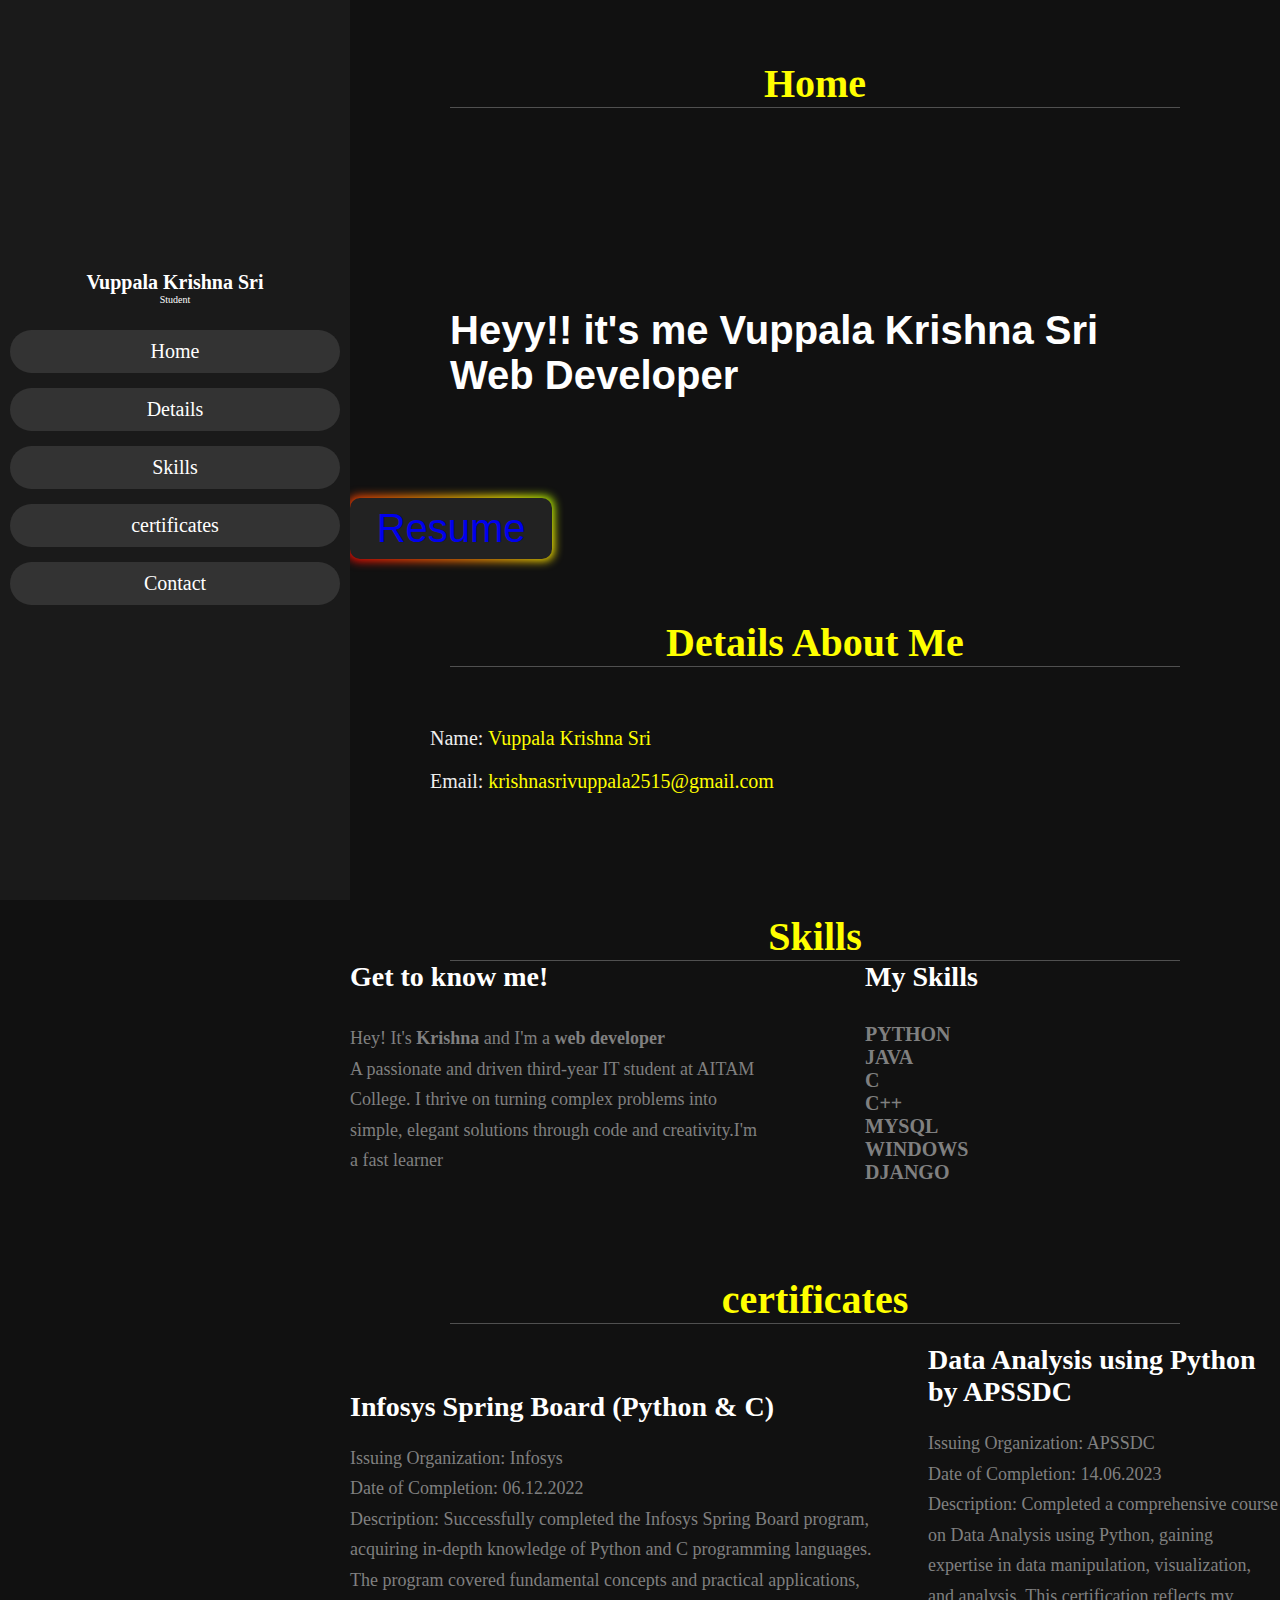
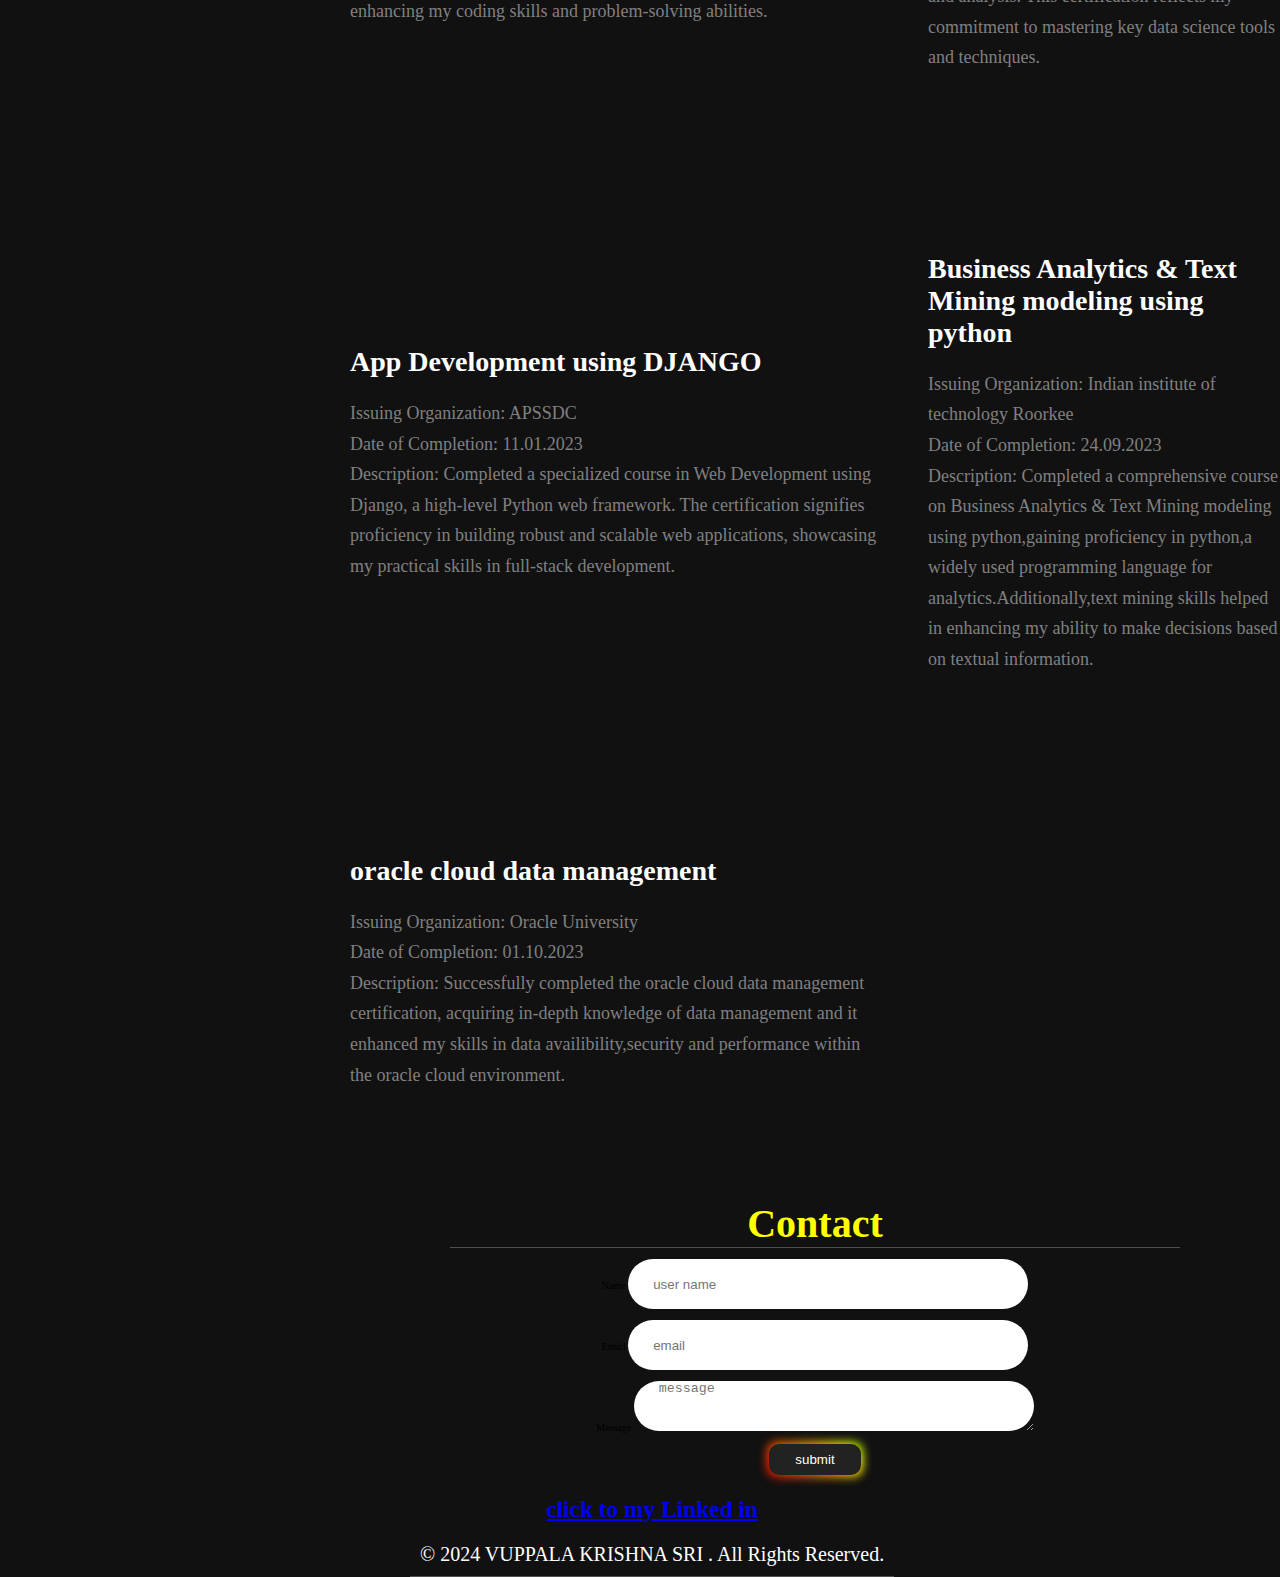
==== newport.html @ 5302c92c "Add files via upload" ====
<!DOCTYPE html>
<html lang="en">
<head>
    <meta charset="UTF-8"
<meta name="viewpoint" content="width=device-width, initial-scale=1.0">
       <title>Document</title>
       <link rel="stylesheet" href="css.css">
       
</head>
<body>
    <header>
       <div class="user">
       <h5 class="nm">Vuppala Krishna Sri</h5>
       <p class="jb">Student</p>
       </div>
       <nav class="nv">
	   
          <ul>
			 <li><a href="#Home">Home</a></li>
             <li><a href="#Details">Details</a></li>
			 <li><a href="#Skills">Skills</a></li>
             <li><a href="#certificates">certificates</a></li>
			 <li><a href="#Contact">Contact</a></li>
             
          </ul>
       </nav>
    </header>
	
         <section class="Home" id="Home">
        <h1 class="heading"><span>Home</span></h1>
		  <div class="intro">
                <div class="me">
                    <h2 style=" text-decoration:color: white; font-size: 40px"> Heyy!! it's me Vuppala Krishna Sri <br> Web Developer </br> </h2>
                   
            
                    
                </div>
				</div>
                <div class="resume"></div>
                   <button class="button-85" role="button"> <a href="resume.pdf" style=" text-decoration: none; font-size: 40px; margin-left: 0px;">Resume</a></button>
            </div>
        </section>
        
    <section class="Details" id="Details">
        <h1 class="heading"><span>Details About Me</span></h1>
        <div class="Row">
        <div class="det">
             <h3><span>Name: </span>Vuppala Krishna Sri</h3>
             <h3><span>Email: </span>krishnasrivuppala2515@gmail.com</h3>    
        </div>
    </div>
    </section>
	<section class="Skills" id="Skills">
        <h1 class="heading"><span>Skills</span></h1>
			<section id="about" class="about sec-pad">
      <div class="main-container">
        
        <div class="about__content">
          <div class="about__content-main">
            <h3 class="about__content-title">Get to know me!</h3>
            <div class="about__content-details">
              <p class="about__content-details-para">
                Hey! It's 
                <strong>Krishna </strong>
                and I'm a <strong> web developer</strong> 
                <br>A passionate and driven third-year IT student at AITAM College.
                I thrive on turning complex problems into simple, elegant solutions through code and creativity.I'm a fast learner</br>
              </p>
            </div>
          </div>
		  <div class="about__content-skills">
            <h3 class="about__content-title">My Skills</h3>
            <div class="skills">
              <div class="skills__skill"><h1>PYTHON</h1></div>
              <div class="skills__skill"><h1>JAVA</h1></div>
              <div class="skills__skill"><h1>C</h1></div>
              <div class="skills__skill"><h1>C++</h1></div>
              <div class="skills__skill"><h1>MYSQL</h1></div>
              <div class="skills__skill"><h1>WINDOWS</h1></div>
              <div class="skills__skill"><h1>DJANGO</h1></div>
            </div>
          </div>
		  </div>
		  </div>
		  </section>
		  <section class="projects sec-pad" id="projects">
		   <h1 class="heading"><span>certificates</span></h1>
		  <div class="main-container">
         
          <div class="projects__content">
              <div class="projects__row">
                  <div class="projects__row-content">
                      <h3 class="projects__row-content-title">Infosys Spring Board (Python & C)</h3>
                      <p class="projects__row-content-desc">
                           Issuing Organization: Infosys<br>
                           Date of Completion: 06.12.2022<br>
                           Description: Successfully completed the Infosys Spring Board program, acquiring in-depth knowledge of Python and C programming languages. The program covered fundamental concepts and practical applications, enhancing my coding skills and problem-solving abilities.
                      </p>
                  </div>
                    <div class="projects__row-content">
                      <h3 class="projects__row-content-title">Data Analysis using Python by APSSDC</h3>
                      <p class="projects__row-content-desc">
                          Issuing Organization: APSSDC<br>
                          Date of Completion: 14.06.2023<br>
                          Description: Completed a comprehensive course on Data Analysis using Python, gaining expertise in data manipulation, visualization, and analysis. This certification reflects my commitment to mastering key data science tools and techniques.
                      </p>
                  </div>
              </div>
  
              <div class="projects__row">
                  <div class="projects__row-content">
                      <h3 class="projects__row-content-title">App Development using DJANGO</h3>
                      <p class="projects__row-content-desc">
                          Issuing Organization: APSSDC<br>
                          Date of Completion: 11.01.2023<br>
                          Description: Completed a specialized course in Web Development using Django, a high-level Python web framework. The certification signifies proficiency in building robust and scalable web applications, showcasing my practical skills in full-stack development.
                      </p>
                  </div>
				   <div class="projects__row-content">
                      <h3 class="projects__row-content-title">Business Analytics & Text Mining modeling using python</h3>
                      <p class="projects__row-content-desc">
                          Issuing Organization: Indian institute of technology Roorkee <br>
                          Date of Completion: 24.09.2023<br>
                          Description: Completed a comprehensive course on Business Analytics & Text Mining modeling using python,gaining proficiency in python,a widely used programming language for analytics.Additionally,text mining skills helped in enhancing my ability to make decisions based on textual information.
                      </p>
                  </div>
              </div>
			  <div class="projects__row">
                  <div class="projects__row-content">
                      <h3 class="projects__row-content-title">oracle cloud data management</h3>
                      <p class="projects__row-content-desc">
                           Issuing Organization: Oracle University<br>
                           Date of Completion: 01.10.2023<br>
                           Description: Successfully completed the oracle cloud data management certification, acquiring in-depth knowledge of data management and it enhanced my skills in data availibility,security and performance within the oracle cloud environment.
                      </p>
                  </div>
			  </div>
          </div>
      </div>
  </section>

  <section class="Contact" id="Contact">
        <h1 class="heading"><span>Contact</span></h1>
            <fieldset>

            <div class="con">
            <div class="container">
                <form  action="https://api.web3forms.com/submit" method="POST" align="center" border="0" cellspacing="600" > 
                    <div>
							<input type="hidden" name="access_key" value="6394c1d1-5523-4d4b-9097-e5754a8e74f9">

                            <br><label for="name">Name</label></td>
                            <input type="text" name="name" placeholder="user name" size="50" class="inputs" required></br>
                            <br><label for="name">Email</label></td>
                            <input type="email" name="email" placeholder="email" id="email" size="50" class="inputs" required ><br>
							<br><label for="name">Message</label></td>
                            <textarea name="message" placeholder="message" id="message" size="50" class="inputs" required ></textarea></br>
                        
                            <br><center><button class="button-85" role="button">submit</button></center></br>
                       
                    </div>
					</form>
                    <table align="center">
                    <tr>
                        <td colspan="2">
                            <div class="apps" align="center">
                                <h3><a href="https://www.linkedin.com/in/krishna-sri-vuppala-82447a282">click to my Linked in</a></h3>
    
                            </div>
                        </td>
                        </tr>
                        <tr align="center">
                            <td colspan="2">
                                <footer>
                                    <div class="container">
                                        <p>&copy; 2024 VUPPALA KRISHNA SRI . All Rights Reserved.</p>
                                    </div>
                                </footer>
                            </td>
                        </tr>
                                
                        </div>
                    </tr>
               
                </form>
            </div> 
            
        </section>
        </fieldset>
        

</body>
</html>
---- css.css ----
*{
    padding: 0;
    margin: 0;
    outline: none;
    border: none;
    box-sizing: border-box;
}

html{
    font-size: 62.5%;
    overflow-x: hidden;
}
body{
    background-color: #111;
    overflow: hidden;
    padding-left: 35rem;
}


.heading{
    text-align: center;
    margin: 0 10rem;
    font-size: 4rem;
    padding-top: 6rem;
    border-bottom: .1rem solid #fff4;
    color: #fff;
}

.heading span{
    color: yellow;
}

.title{
    text-align: center;
    margin: 0 6rem;
    font-size: 4rem;
    padding-top: 6rem;
    border-bottom: .1rem solid #fff4;
    color: #fff;
}

.title span{
    color: yellow;
}

.head{
    text-align: center;
    margin: 0 6rem;
    font-size: 4rem;
    padding-top: 5rem;
    border-bottom: .1rem solid #fff4;
    color: #fff;
}
.head span{
    color: yellow;
}
.pro{
    text-align: center;
    margin: 0 6rem;
    font-size: 4rem;
    padding-top: 5rem;
    border-bottom: .1rem solid #fff4;
    color: #fff;
}
.pro span{
    color: yellow;
}
header{
    position:fixed;
    top: 0;
    left: 0;
    z-index: 1000;
    height: 100%;
    width: 35rem;
    background:#1a1a1a;
    display: flex;
    align-items: center;
    justify-content: center;
    flex-flow: column;
    text-align: center;
}

header .user img{
    height: 13rem;
    width: 13rem;
    border-radius: 50%;
    object-fit: cover;
    border: .5rem solid;
}

header .user .nm{
    font-size:2rem;
    color: #fff;
}

header .user .jb{
    font-size:1rem;
    color: #fff;
}

header .nv{
    width: 100%;
}
header .nv ul{
    list-style: none;
    padding: 1rem ;
}

header .nv ul li a{
    display: block;
    padding: 1rem;
    margin: 1.5rem 0;
    background: #333;
    color: #fff;
    font-size: 2rem;
    border-radius: 5rem;
    text-decoration: none;  
}
header .nv ul li a:hover{
    background-color:yellowgreen;
}
.nav{
	width:650px;
	height:70px;
	display:flex;
	background:#151414;
}
.nav .link{
	position:relative;
	flex:1;
	line-height:70px
	text-align:center;
}

.intro{
    background-repeat: no-repeat;
    padding: 100px;
    background-color: white-smoke;
	color:white;
}
.me{
    display: flex;
    margin-top: 100px;
    font-size:40px;
    margin-left: 0px;
   font-family:sans-serif; 
.pic{
    display: flex;
    padding: 0px;
    padding-top: -50px;
    margin-left: 250px;
    margin-bottom: 50px;
}

}
.Details .Row{
    display: flex;
    align-items: center;
    justify-content: center;
    flex-wrap: wrap;
    padding: 3rem 0;
}

.Details .Row .det{
    flex: 1 1 48rem;
    padding: 2rem 1rem;
    padding-left: 8rem;
}

.Details .Row .det h3{
    font-size: 2rem;
    color: yellow;
    padding: 1rem 0;
    font-weight: normal;
}

.Details .Row .det h3 span{
    color: #eee;
    padding: 0. 5rem;
}
.about {
  background: white-smoke;}
  .about__content {
    display: grid;
    grid-template-columns: 1fr 1fr;
    grid-gap: 10rem; 
	color:grey;}
    @media only screen and (max-width: 56.25em) {
      .about__content {
        grid-template-columns: 1fr;
        grid-gap: 8rem;
			} }
    .about__content-title {
      font-weight: 700;
      font-size: 2.8rem;
      margin-bottom: 3rem;
	  color:white;	  }
      @media only screen and (max-width: 37.5em) {
        .about__content-title {
          font-size: 2.4rem; } }
    .about__content-details-para {
      font-size: 1.8rem;
      color: grey;
      max-width: 60rem;
      line-height: 1.7;
      margin-bottom: 1rem; }
      .about__content-details-para--hl {
        font-weight: 700;
        margin: 0 3px;
		}
      .about__content-details-para:last-child {
        margin-bottom: 4rem; }
.projects__row {
  display: grid;
  color:white;
  grid-template-columns: 1.5fr 1fr;
  grid-gap: 5rem;
  margin-bottom: 11rem; }
  @media only screen and (max-width: 56.25em) {
    .projects__row {
      grid-template-columns: 1fr;
      grid-gap: 2rem;
      margin-bottom: 8rem; } }
  @media only screen and (max-width: 56.25em) {
    .projects__row {
      text-align: center; } }
  .projects__row:last-child {
    margin-bottom: 0; }
  .projects__row-img-cont {
    overflow: hidden; }
  .projects__row-img {
    width: 100%;
    display: block;
    object-fit: cover; }
  .projects__row-content {
    padding: 2rem 0;
    display: flex;
    justify-content: center;
    flex-direction: column;
    align-items: flex-start; }
    @media only screen and (max-width: 56.25em) {
      .projects__row-content {
        align-items: center; } }
    .projects__row-content-title {
      font-weight: 700;
      font-size: 2.8rem;
      margin-bottom: 2rem; }
      @media only screen and (max-width: 37.5em) {
        .projects__row-content-title {
          font-size: 2.4rem; } }
    .projects__row-content-desc {
      font-size: 1.8rem;
      color: grey;
      max-width: 60rem;
      line-height: 1.7;
      margin-bottom: 3rem; }
      @media only screen and (max-width: 37.5em) {
        .projects__row-content-desc {
          font-size: 1.7rem; } }
table,th,td{
    border: 1px white smoke;
    border-collapse: collapse;
}
td{
    color: white;
    padding: 1rem;
}
th{
    color: white;
    padding: 1rem;
}
table{
    text-align: center;
    margin: 0 6rem;
    font-size: 2rem;
    padding: 1rem;
    border-bottom: .1rem solid #fff4;
    color: #fff;
}
.inputs{
	width: 400px;
	height: 50px;
	border: none;
	outline: none;
	padding-left: 25px;
	font-weight: 25px;
	color: grey;
	border-radius: 50px;
}
.con-textarea{
	height: 140px;
	padding-top: 15px;
	border-radius: 20px;
}
.button-85 {
    display: flex;
  padding: 0.6em 2em;
  border: none;
  outline: none;
  color: rgb(255, 255, 255);
  background: #111;
  cursor: pointer;
  position: relative;
  z-index: 0;
  border-radius: 10px;
  user-select: none;
  -webkit-user-select: none;
  touch-action: manipulation;
}

.button-85:before {
  content: "";
  background: linear-gradient(
    45deg,
    #ff0000,
    #ff7300,
    #fffb00,
    #48ff00,
    #00ffd5,
    #002bff,
    #7a00ff,
    #ff00c8,
    #ff0000
  );
  position: absolute;
  top: -2px;
  left: -2px;
  background-size: 400%;
  z-index: -1;
  filter: blur(5px);
  -webkit-filter: blur(5px);
  width: calc(100% + 4px);
  height: calc(100% + 4px);
  animation: glowing-button-85 20s linear infinite;
  transition: opacity 0.3s ease-in-out;
  border-radius: 10px;
}

@keyframes glowing-button-85 {
  0% {
    background-position: 0 0;
  }
  50% {
    background-position: 400% 0;
  }
  100% {
    background-position: 0 0;
  }
}

.button-85:after {
  z-index: -1;
  content: "";
  position: absolute;
  width: 100%;
  height: 100%;
  background: #222;
  left: 0;
  top: 0;
  border-radius: 10px;
}
#lis li{
    margin: 0 9rem;
    color: white;
    font-size: medium;
    padding: .5rem 1rem;
}
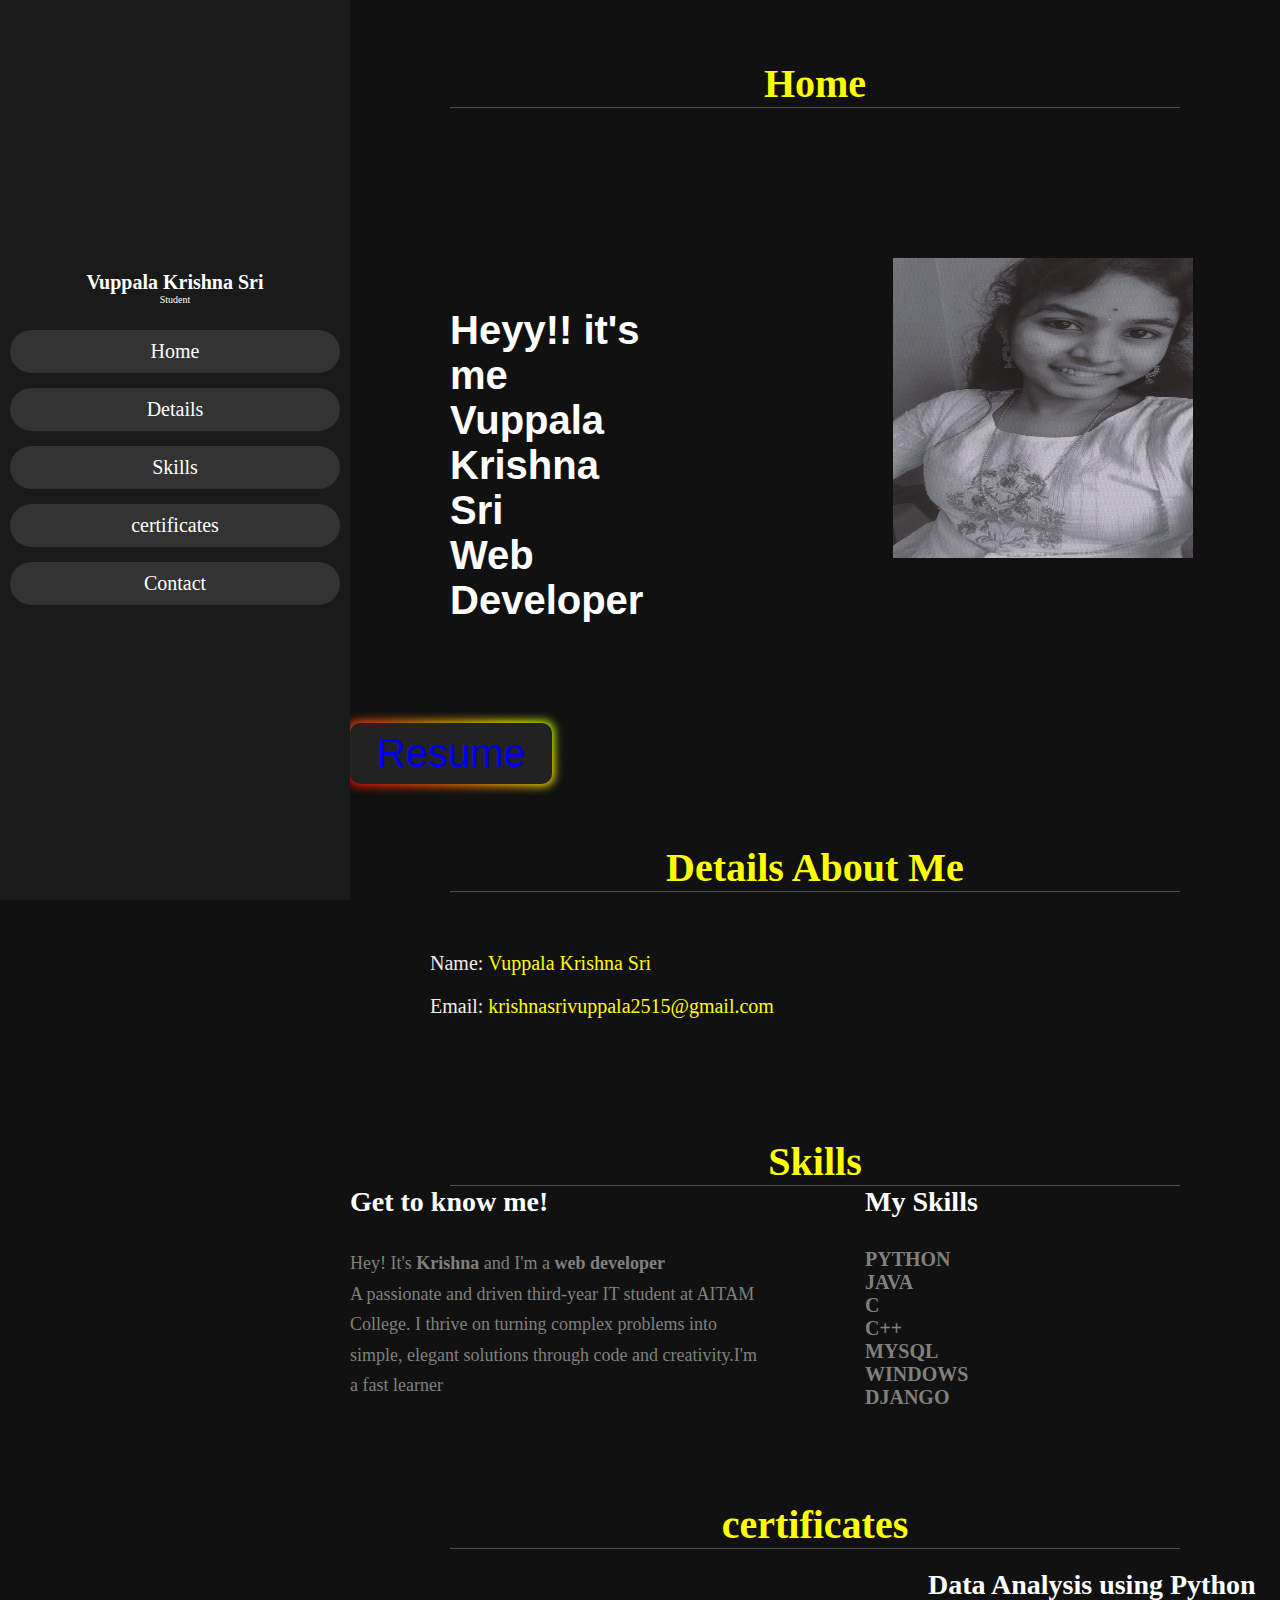
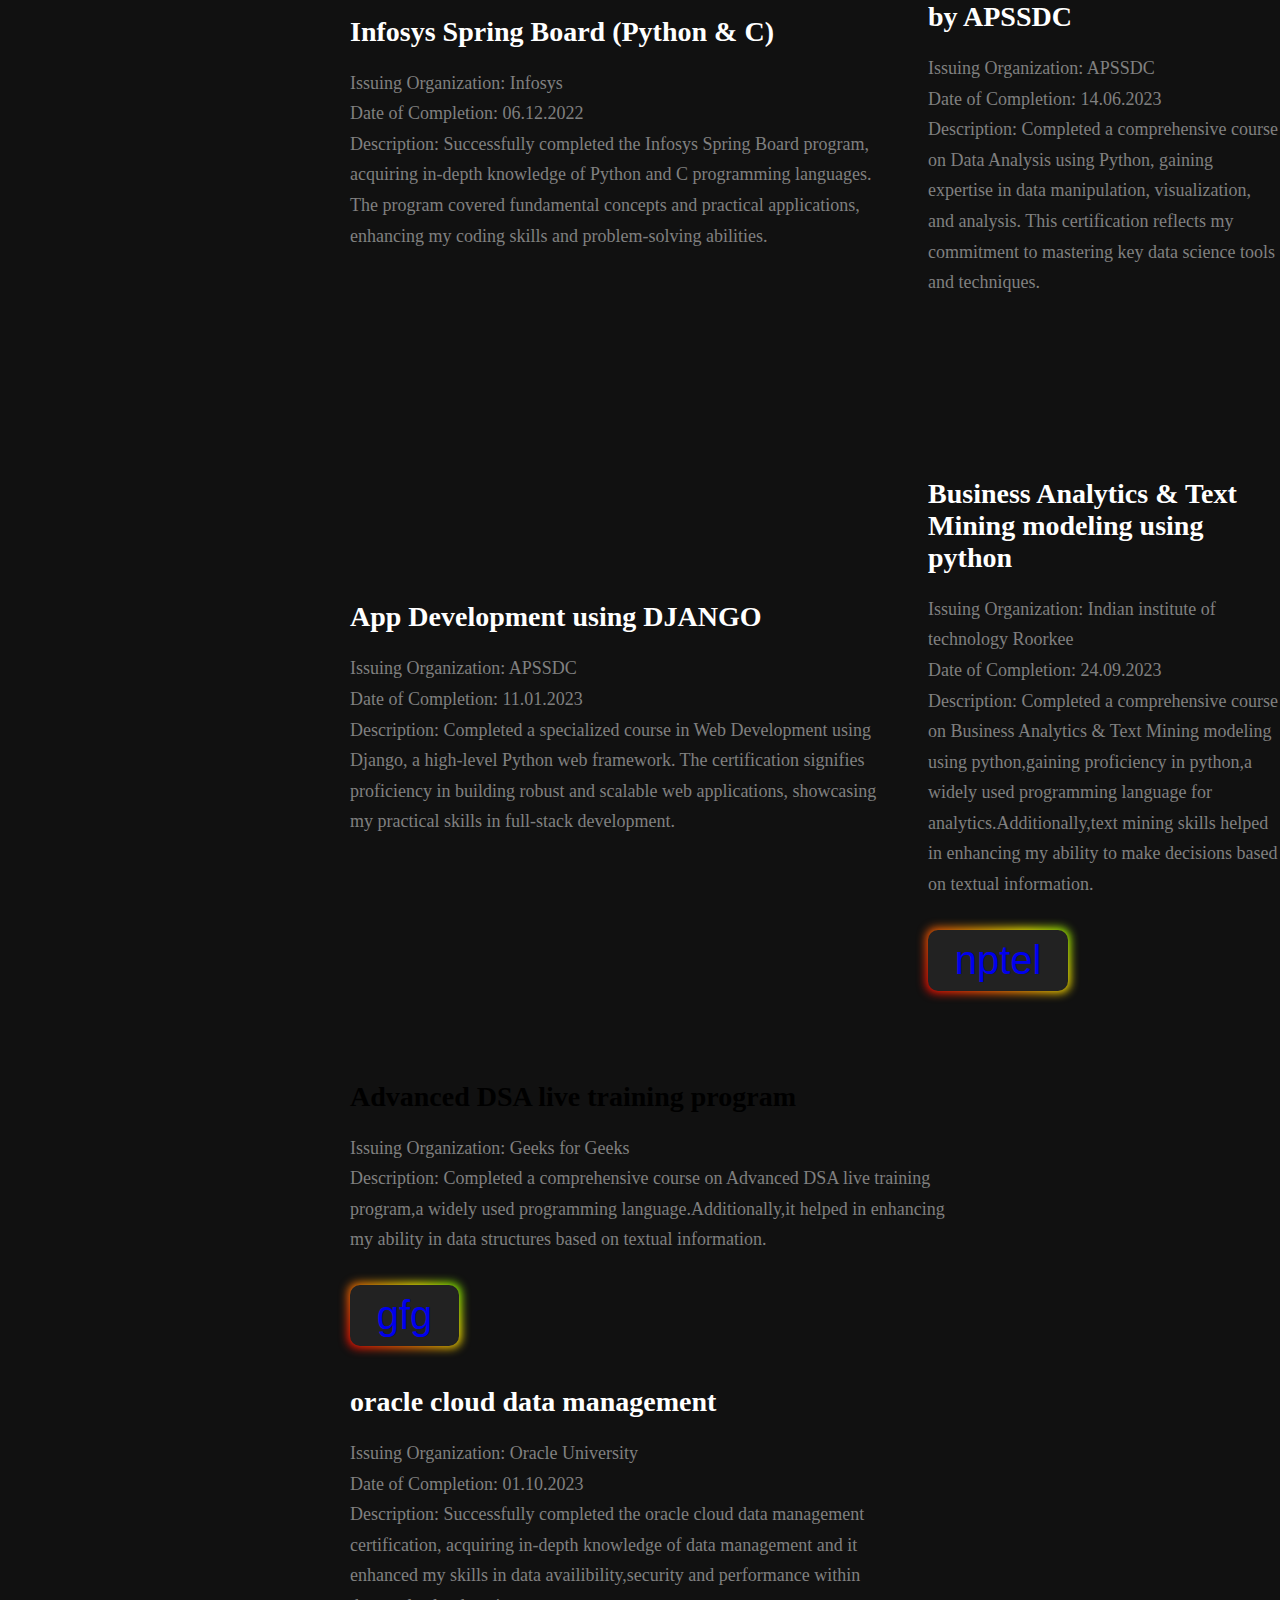
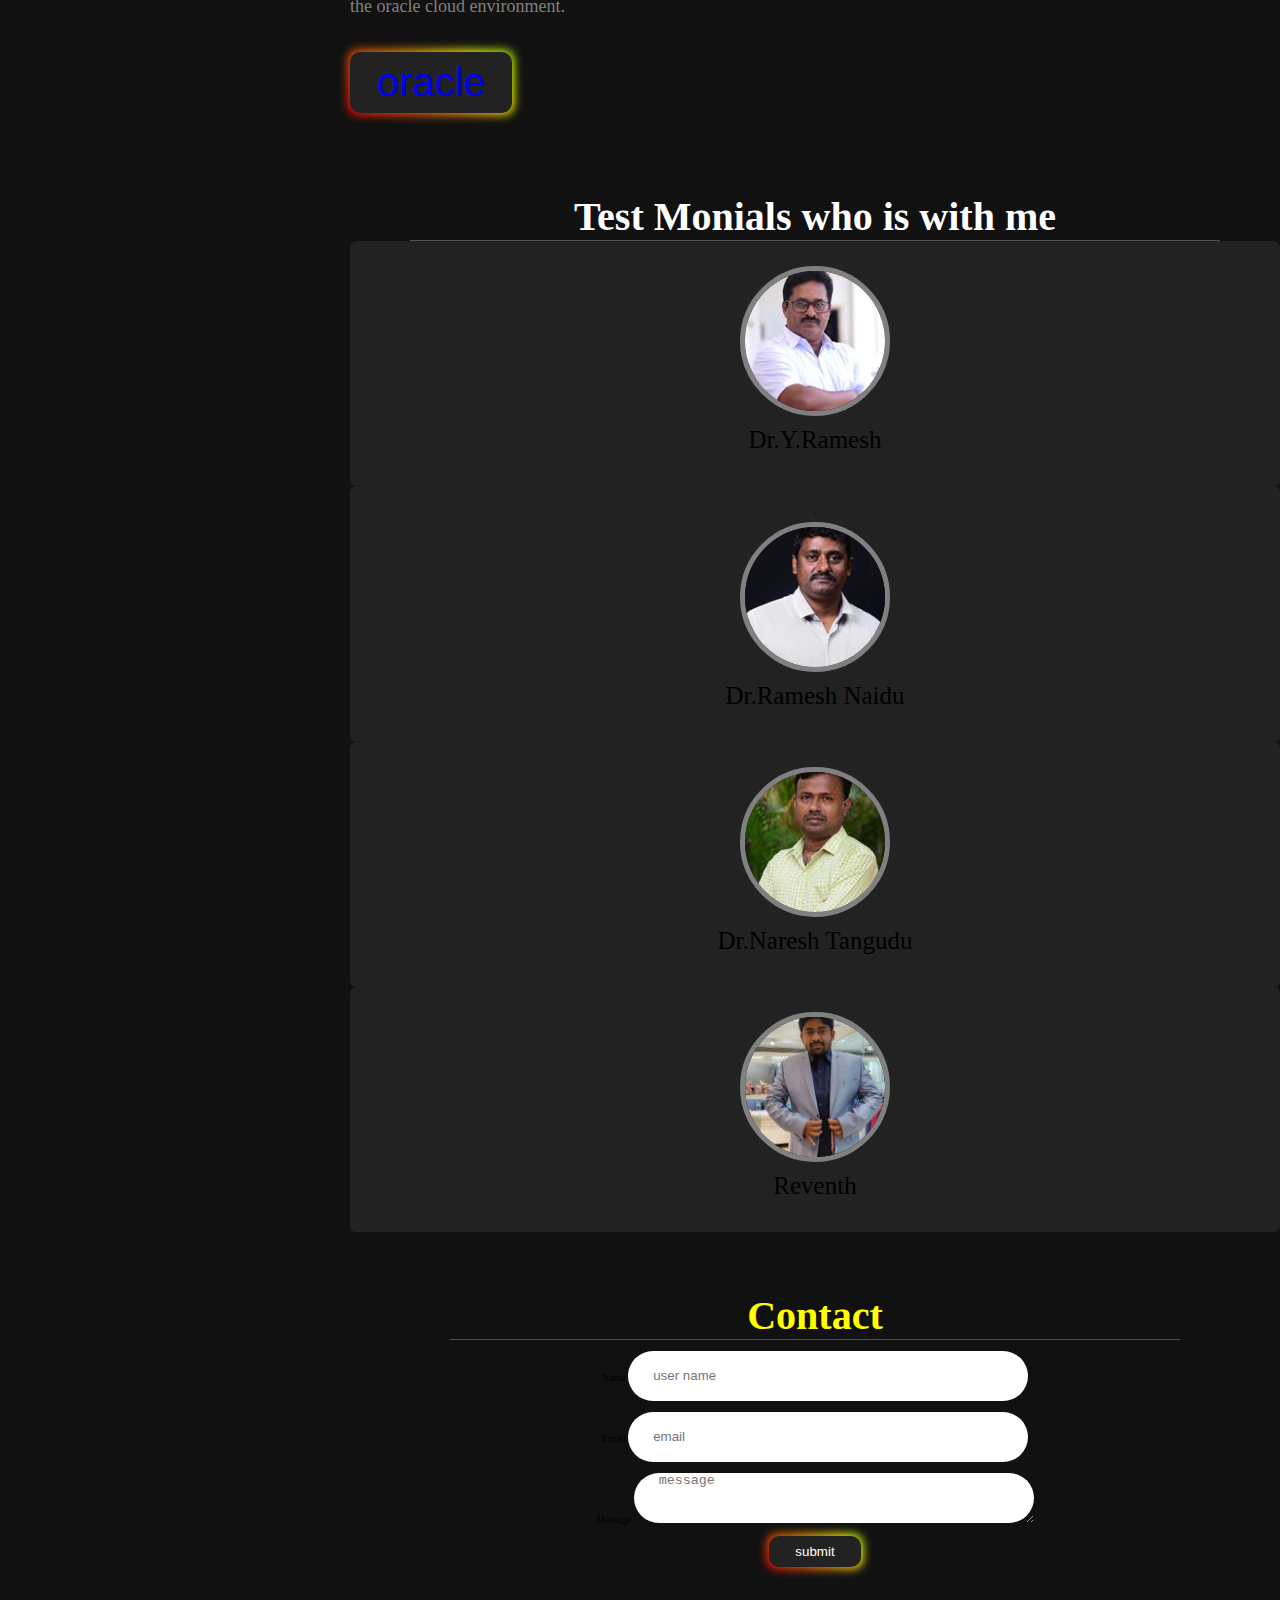
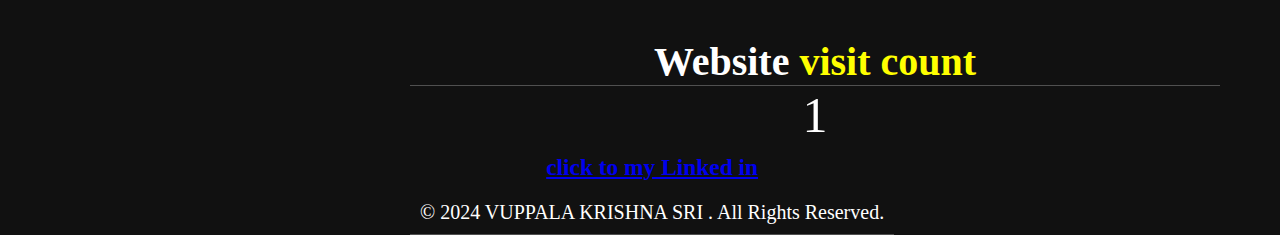
==== commit 9cc6e461: "first commit" ====
--- a/newport.html
+++ b/newport.html
@@ -1,193 +1,257 @@
-<!DOCTYPE html>
-<html lang="en">
-<head>
-    <meta charset="UTF-8"
-<meta name="viewpoint" content="width=device-width, initial-scale=1.0">
-       <title>Document</title>
-       <link rel="stylesheet" href="css.css">
-       
-</head>
-<body>
-    <header>
-       <div class="user">
-       <h5 class="nm">Vuppala Krishna Sri</h5>
-       <p class="jb">Student</p>
-       </div>
-       <nav class="nv">
-	   
-          <ul>
-			 <li><a href="#Home">Home</a></li>
-             <li><a href="#Details">Details</a></li>
-			 <li><a href="#Skills">Skills</a></li>
-             <li><a href="#certificates">certificates</a></li>
-			 <li><a href="#Contact">Contact</a></li>
-             
-          </ul>
-       </nav>
-    </header>
-	
-         <section class="Home" id="Home">
-        <h1 class="heading"><span>Home</span></h1>
-		  <div class="intro">
-                <div class="me">
-                    <h2 style=" text-decoration:color: white; font-size: 40px"> Heyy!! it's me Vuppala Krishna Sri <br> Web Developer </br> </h2>
-                   
-            
-                    
-                </div>
-				</div>
-                <div class="resume"></div>
-                   <button class="button-85" role="button"> <a href="resume.pdf" style=" text-decoration: none; font-size: 40px; margin-left: 0px;">Resume</a></button>
-            </div>
-        </section>
-        
-    <section class="Details" id="Details">
-        <h1 class="heading"><span>Details About Me</span></h1>
-        <div class="Row">
-        <div class="det">
-             <h3><span>Name: </span>Vuppala Krishna Sri</h3>
-             <h3><span>Email: </span>krishnasrivuppala2515@gmail.com</h3>    
-        </div>
-    </div>
-    </section>
-	<section class="Skills" id="Skills">
-        <h1 class="heading"><span>Skills</span></h1>
-			<section id="about" class="about sec-pad">
-      <div class="main-container">
-        
-        <div class="about__content">
-          <div class="about__content-main">
-            <h3 class="about__content-title">Get to know me!</h3>
-            <div class="about__content-details">
-              <p class="about__content-details-para">
-                Hey! It's 
-                <strong>Krishna </strong>
-                and I'm a <strong> web developer</strong> 
-                <br>A passionate and driven third-year IT student at AITAM College.
-                I thrive on turning complex problems into simple, elegant solutions through code and creativity.I'm a fast learner</br>
-              </p>
-            </div>
-          </div>
-		  <div class="about__content-skills">
-            <h3 class="about__content-title">My Skills</h3>
-            <div class="skills">
-              <div class="skills__skill"><h1>PYTHON</h1></div>
-              <div class="skills__skill"><h1>JAVA</h1></div>
-              <div class="skills__skill"><h1>C</h1></div>
-              <div class="skills__skill"><h1>C++</h1></div>
-              <div class="skills__skill"><h1>MYSQL</h1></div>
-              <div class="skills__skill"><h1>WINDOWS</h1></div>
-              <div class="skills__skill"><h1>DJANGO</h1></div>
-            </div>
-          </div>
-		  </div>
-		  </div>
-		  </section>
-		  <section class="projects sec-pad" id="projects">
-		   <h1 class="heading"><span>certificates</span></h1>
-		  <div class="main-container">
-         
-          <div class="projects__content">
-              <div class="projects__row">
-                  <div class="projects__row-content">
-                      <h3 class="projects__row-content-title">Infosys Spring Board (Python & C)</h3>
-                      <p class="projects__row-content-desc">
-                           Issuing Organization: Infosys<br>
-                           Date of Completion: 06.12.2022<br>
-                           Description: Successfully completed the Infosys Spring Board program, acquiring in-depth knowledge of Python and C programming languages. The program covered fundamental concepts and practical applications, enhancing my coding skills and problem-solving abilities.
-                      </p>
-                  </div>
-                    <div class="projects__row-content">
-                      <h3 class="projects__row-content-title">Data Analysis using Python by APSSDC</h3>
-                      <p class="projects__row-content-desc">
-                          Issuing Organization: APSSDC<br>
-                          Date of Completion: 14.06.2023<br>
-                          Description: Completed a comprehensive course on Data Analysis using Python, gaining expertise in data manipulation, visualization, and analysis. This certification reflects my commitment to mastering key data science tools and techniques.
-                      </p>
-                  </div>
-              </div>
-  
-              <div class="projects__row">
-                  <div class="projects__row-content">
-                      <h3 class="projects__row-content-title">App Development using DJANGO</h3>
-                      <p class="projects__row-content-desc">
-                          Issuing Organization: APSSDC<br>
-                          Date of Completion: 11.01.2023<br>
-                          Description: Completed a specialized course in Web Development using Django, a high-level Python web framework. The certification signifies proficiency in building robust and scalable web applications, showcasing my practical skills in full-stack development.
-                      </p>
-                  </div>
-				   <div class="projects__row-content">
-                      <h3 class="projects__row-content-title">Business Analytics & Text Mining modeling using python</h3>
-                      <p class="projects__row-content-desc">
-                          Issuing Organization: Indian institute of technology Roorkee <br>
-                          Date of Completion: 24.09.2023<br>
-                          Description: Completed a comprehensive course on Business Analytics & Text Mining modeling using python,gaining proficiency in python,a widely used programming language for analytics.Additionally,text mining skills helped in enhancing my ability to make decisions based on textual information.
-                      </p>
-                  </div>
-              </div>
-			  <div class="projects__row">
-                  <div class="projects__row-content">
-                      <h3 class="projects__row-content-title">oracle cloud data management</h3>
-                      <p class="projects__row-content-desc">
-                           Issuing Organization: Oracle University<br>
-                           Date of Completion: 01.10.2023<br>
-                           Description: Successfully completed the oracle cloud data management certification, acquiring in-depth knowledge of data management and it enhanced my skills in data availibility,security and performance within the oracle cloud environment.
-                      </p>
-                  </div>
-			  </div>
-          </div>
-      </div>
-  </section>
-
-  <section class="Contact" id="Contact">
-        <h1 class="heading"><span>Contact</span></h1>
-            <fieldset>
-
-            <div class="con">
-            <div class="container">
-                <form  action="https://api.web3forms.com/submit" method="POST" align="center" border="0" cellspacing="600" > 
-                    <div>
-							<input type="hidden" name="access_key" value="6394c1d1-5523-4d4b-9097-e5754a8e74f9">
-
-                            <br><label for="name">Name</label></td>
-                            <input type="text" name="name" placeholder="user name" size="50" class="inputs" required></br>
-                            <br><label for="name">Email</label></td>
-                            <input type="email" name="email" placeholder="email" id="email" size="50" class="inputs" required ><br>
-							<br><label for="name">Message</label></td>
-                            <textarea name="message" placeholder="message" id="message" size="50" class="inputs" required ></textarea></br>
-                        
-                            <br><center><button class="button-85" role="button">submit</button></center></br>
-                       
-                    </div>
-					</form>
-                    <table align="center">
-                    <tr>
-                        <td colspan="2">
-                            <div class="apps" align="center">
-                                <h3><a href="https://www.linkedin.com/in/krishna-sri-vuppala-82447a282">click to my Linked in</a></h3>
-    
-                            </div>
-                        </td>
-                        </tr>
-                        <tr align="center">
-                            <td colspan="2">
-                                <footer>
-                                    <div class="container">
-                                        <p>&copy; 2024 VUPPALA KRISHNA SRI . All Rights Reserved.</p>
-                                    </div>
-                                </footer>
-                            </td>
-                        </tr>
-                                
-                        </div>
-                    </tr>
-               
-                </form>
-            </div> 
-            
-        </section>
-        </fieldset>
-        
-
-</body>
+<!DOCTYPE html>
+<html lang="en">
+<head>
+    <meta charset="UTF-8"
+<meta name="viewpoint" content="width=device-width, initial-scale=1.0">
+       <title>Document</title>
+       <link rel="stylesheet" href="css.css">
+       
+</head>
+<body>
+    <header>
+       <div class="user">
+       <h5 class="nm">Vuppala Krishna Sri</h5>
+       <p class="jb">Student</p>
+       </div>
+       <nav class="nv">
+	   
+          <ul>
+			 <li><a href="#Home">Home</a></li>
+             <li><a href="#Details">Details</a></li>
+			 <li><a href="#Skills">Skills</a></li>
+             <li><a href="#certificates">certificates</a></li>
+			 <li><a href="#Contact">Contact</a></li>
+             
+          </ul>
+       </nav>
+    </header>
+	
+         <section class="Home" id="Home">
+        <h1 class="heading"><span>Home</span></h1>
+		  <div class="intro">
+                <div class="me">
+                    <h2 style=" text-decoration:color: white; font-size: 40px"> Heyy!! it's me Vuppala Krishna Sri <br> Web Developer </br> </h2>
+                   <div class="pic">
+                        <img src="Image.jpg" height="300px" width="300px" style="border-radius: 0%; margin-top: -50px; " >
+                   </div>
+
+            
+                    
+                </div>
+				</div>
+                <div class="resume"></div>
+                   <button class="button-85" role="button"> <a href="resume.pdf" style=" text-decoration: none; font-size: 40px; margin-left: 0px;">Resume</a></button>
+            </div>
+        </section>
+        
+    <section class="Details" id="Details">
+        <h1 class="heading"><span>Details About Me</span></h1>
+        <div class="Row">
+        <div class="det">
+             <h3><span>Name: </span>Vuppala Krishna Sri</h3>
+             <h3><span>Email: </span>krishnasrivuppala2515@gmail.com</h3>    
+        </div>
+    </div>
+    </section>
+	<section class="Skills" id="Skills">
+        <h1 class="heading"><span>Skills</span></h1>
+			<section id="about" class="about sec-pad">
+      <div class="main-container">
+        
+        <div class="about__content">
+          <div class="about__content-main">
+            <h3 class="about__content-title">Get to know me!</h3>
+            <div class="about__content-details">
+              <p class="about__content-details-para">
+                Hey! It's 
+                <strong>Krishna </strong>
+                and I'm a <strong> web developer</strong> 
+                <br>A passionate and driven third-year IT student at AITAM College.
+                I thrive on turning complex problems into simple, elegant solutions through code and creativity.I'm a fast learner</br>
+              </p>
+            </div>
+          </div>
+		  <div class="about__content-skills">
+            <h3 class="about__content-title">My Skills</h3>
+            <div class="skills">
+              <div class="skills__skill"><h1>PYTHON</h1></div>
+              <div class="skills__skill"><h1>JAVA</h1></div>
+              <div class="skills__skill"><h1>C</h1></div>
+              <div class="skills__skill"><h1>C++</h1></div>
+              <div class="skills__skill"><h1>MYSQL</h1></div>
+              <div class="skills__skill"><h1>WINDOWS</h1></div>
+              <div class="skills__skill"><h1>DJANGO</h1></div>
+            </div>
+          </div>
+		  </div>
+		  </div>
+		  </section>
+		  <section class="projects sec-pad" id="projects">
+		   <h1 class="heading"><span>certificates</span></h1>
+		  <div class="main-container">
+         
+          <div class="projects__content">
+              <div class="projects__row">
+                  <div class="projects__row-content">
+                      <h3 class="projects__row-content-title">Infosys Spring Board (Python & C)</h3>
+                      <p class="projects__row-content-desc">
+                           Issuing Organization: Infosys<br>
+                           Date of Completion: 06.12.2022<br>
+                           Description: Successfully completed the Infosys Spring Board program, acquiring in-depth knowledge of Python and C programming languages. The program covered fundamental concepts and practical applications, enhancing my coding skills and problem-solving abilities.
+                      </p>
+                  </div>
+                    <div class="projects__row-content">
+                      <h3 class="projects__row-content-title">Data Analysis using Python by APSSDC</h3>
+                      <p class="projects__row-content-desc">
+                          Issuing Organization: APSSDC<br>
+                          Date of Completion: 14.06.2023<br>
+                          Description: Completed a comprehensive course on Data Analysis using Python, gaining expertise in data manipulation, visualization, and analysis. This certification reflects my commitment to mastering key data science tools and techniques.
+                      </p>
+                  </div>
+              </div>
+  
+              <div class="projects__row">
+                  <div class="projects__row-content">
+                      <h3 class="projects__row-content-title">App Development using DJANGO</h3>
+                      <p class="projects__row-content-desc">
+                          Issuing Organization: APSSDC<br>
+                          Date of Completion: 11.01.2023<br>
+                          Description: Completed a specialized course in Web Development using Django, a high-level Python web framework. The certification signifies proficiency in building robust and scalable web applications, showcasing my practical skills in full-stack development.
+                      </p>
+                  </div>
+				   <div class="projects__row-content">
+                      <h3 class="projects__row-content-title">Business Analytics & Text Mining modeling using python</h3>
+                      <p class="projects__row-content-desc">
+                          Issuing Organization: Indian institute of technology Roorkee <br>
+                          Date of Completion: 24.09.2023<br>
+                          Description: Completed a comprehensive course on Business Analytics & Text Mining modeling using python,gaining proficiency in python,a widely used programming language for analytics.Additionally,text mining skills helped in enhancing my ability to make decisions based on textual information.
+                        <div class="nptel"></div>
+                   <button class="button-85" role="button"> <a href="nptel.jpg" style=" text-decoration: none; font-size: 40px; margin-left: 0px;">nptel</a></button>
+            </div>
+					  </p>
+                  </div>
+              </div>
+			  <div class="projects__row-content">
+                      <h3 class="projects__row-content-title" color="white">Advanced DSA live training program</h3>
+                      <p class="projects__row-content-desc">
+                          Issuing Organization: Geeks for Geeks<br>
+                         Description: Completed a comprehensive course on Advanced DSA live training program,a widely used programming language.Additionally,it helped in enhancing my ability in data structures based on textual information.
+                      <div class="gfg"></div>
+                   <button class="button-85" role="button"> <a href="gfg.jpg" style=" text-decoration: none; font-size: 40px; margin-left: 0px;">gfg</a></button>
+            </div>
+		      </p>
+                  </div>
+              </div>
+
+			  <div class="projects__row">
+                  <div class="projects__row-content">
+                      <h3 class="projects__row-content-title">oracle cloud data management</h3>
+                      <p class="projects__row-content-desc">
+                           Issuing Organization: Oracle University<br>
+                           Date of Completion: 01.10.2023<br>
+                           Description: Successfully completed the oracle cloud data management certification, acquiring in-depth knowledge of data management and it enhanced my skills in data availibility,security and performance within the oracle cloud environment.
+                         <div class="oracle"></div>
+                   <button class="button-85" role="button"> <a href="oracle.jpg" style=" text-decoration: none; font-size: 40px; margin-left: 0px;">oracle</a></button>
+            </div>
+					  </p>
+                  </div>
+			  </div>
+          </div>
+      </div>
+	  </section>
+	  
+	  <!-- test monial section start -->
+   <section class="teams" id="teams">
+    <div class="max-width">
+        <h2 class="title">Test Monials </h2>
+        <div class="carousel owl-carousel">
+            <div class="card">
+                <div class="box">
+                    <img src="image1.jpg" alt="">
+                    <div class="text">Dr.Y.Ramesh</div>
+
+                </div>
+            </div>
+            <div class="card">	`
+                <div class="box">
+                    <img src="image2.jpg" alt="">
+                    <div class="text">Dr.Ramesh Naidu</div>
+                    
+                </div>
+            </div>
+            <div class="card">
+                <div class="box">
+                    <img src="image3.jpg" alt="">
+                    <div class="text">Dr.Naresh Tangudu</div>
+                    
+                </div>
+            </div>
+            <div class="card">
+                <div class="box">
+                    <img src="image4.jpg" alt="">
+                    <div class="text">Reventh</div>
+                   
+                </div>
+            </div>
+
+        </div>
+    </div>
+</section>
+  
+
+  <section class="Contact" id="Contact">
+        <h1 class="heading"><span>Contact</span></h1>
+            <fieldset>
+
+            <div class="con">
+            <div class="container">
+                <form  action="https://api.web3forms.com/submit" method="POST" align="center" border="0" cellspacing="600" > 
+                    <div>
+							<input type="hidden" name="access_key" value="6394c1d1-5523-4d4b-9097-e5754a8e74f9">
+
+                            <br><label for="name">Name</label></td>
+                            <input type="text" name="name" placeholder="user name" size="50" class="inputs" required></br>
+                            <br><label for="name">Email</label></td>
+                            <input type="email" name="email" placeholder="email" id="email" size="50" class="inputs" required ><br>
+							<br><label for="name">Message</label></td>
+                            <textarea name="message" placeholder="message" id="message" size="50" class="inputs" required ></textarea></br>
+                        
+                            <br><center><button class="button-85" role="button">submit</button></center></br>
+                       
+                    </div>
+					</form>
+					<div class="count"><center><h2 class="title" color="white">Website <span>visit count</span></h2></center></div>
+    <center><div class="website-counter" style="color: white;font-size:50px"></div></center>
+    <script defer src="js.js"></script>
+    <link rel="stylesheet" href="css.css" />
+                    <table align="center">
+                    <tr>
+                        <td colspan="2">
+                            <div class="apps" align="center">
+                                <h3><a href="https://www.linkedin.com/in/krishna-sri-vuppala-82447a282">click to my Linked in</a></h3>
+    
+                            </div>
+                        </td>
+                        </tr>
+                        <tr align="center">
+                            <td colspan="2">
+                                <footer>
+                                    <div class="container">
+                                        <p>&copy; 2024 VUPPALA KRISHNA SRI . All Rights Reserved.</p>
+                                    </div>
+                                </footer>
+                            </td>
+                        </tr>
+                                
+                        </div>
+                    </tr>
+               
+                </form>
+            </div> 
+            
+        </section>
+        </fieldset>
+        
+
+</body>
 </html>--- a/css.css
+++ b/css.css
@@ -292,6 +292,68 @@
 	padding-top: 15px;
 	border-radius: 20px;
 }
+/* test monial section styling */
+.teams .title::after{
+    content: "who is with me";
+}
+.teams .carousel .card{
+    background: #222;
+    border-radius: 6px;
+    padding: 25px 35px;
+    text-align: center;
+    overflow: hidden;
+    transition: all 0.3s ease;
+}
+.teams .carousel .card:hover{
+    background: grey;
+}
+.teams .carousel .card .box{
+    display: flex;
+    flex-direction: column;
+    align-items: center;
+    justify-content: center;
+    transition: all 0.3s ease;
+}
+.teams .carousel .card:hover .box{
+    transform: scale(1.05);
+}
+.teams .carousel .card .text{
+    font-size: 25px;
+    font-weight: 500;
+    margin: 10px 0 7px 0;
+}
+.teams .carousel .card img{
+    height: 150px;
+    width: 150px;
+    object-fit: cover;
+    border-radius: 50%;
+    border: 5px solid grey;
+    transition: all 0.3s ease;
+}
+.teams .carousel .card:hover img{
+    border-color: #fff;
+}
+.owl-dots{
+    text-align: center;
+    margin-top: 20px;
+}
+.owl-dot{
+    height: 13px;
+    width: 13px;
+    margin: 0 5px;
+    outline: none!important;
+    border-radius: 50%;
+    border: 2px grey!important;
+    transition: all 0.3s ease;
+}
+.owl-dot.active{
+    width: 35px;
+    border-radius: 14px;
+}
+.owl-dot.active,
+.owl-dot:hover{
+    background: grey!important;
+}
 .button-85 {
     display: flex;
   padding: 0.6em 2em;
--- a/css.css
+++ b/css.css
@@ -292,6 +292,68 @@
 	padding-top: 15px;
 	border-radius: 20px;
 }
+/* test monial section styling */
+.teams .title::after{
+    content: "who is with me";
+}
+.teams .carousel .card{
+    background: #222;
+    border-radius: 6px;
+    padding: 25px 35px;
+    text-align: center;
+    overflow: hidden;
+    transition: all 0.3s ease;
+}
+.teams .carousel .card:hover{
+    background: grey;
+}
+.teams .carousel .card .box{
+    display: flex;
+    flex-direction: column;
+    align-items: center;
+    justify-content: center;
+    transition: all 0.3s ease;
+}
+.teams .carousel .card:hover .box{
+    transform: scale(1.05);
+}
+.teams .carousel .card .text{
+    font-size: 25px;
+    font-weight: 500;
+    margin: 10px 0 7px 0;
+}
+.teams .carousel .card img{
+    height: 150px;
+    width: 150px;
+    object-fit: cover;
+    border-radius: 50%;
+    border: 5px solid grey;
+    transition: all 0.3s ease;
+}
+.teams .carousel .card:hover img{
+    border-color: #fff;
+}
+.owl-dots{
+    text-align: center;
+    margin-top: 20px;
+}
+.owl-dot{
+    height: 13px;
+    width: 13px;
+    margin: 0 5px;
+    outline: none!important;
+    border-radius: 50%;
+    border: 2px grey!important;
+    transition: all 0.3s ease;
+}
+.owl-dot.active{
+    width: 35px;
+    border-radius: 14px;
+}
+.owl-dot.active,
+.owl-dot:hover{
+    background: grey!important;
+}
 .button-85 {
     display: flex;
   padding: 0.6em 2em;
